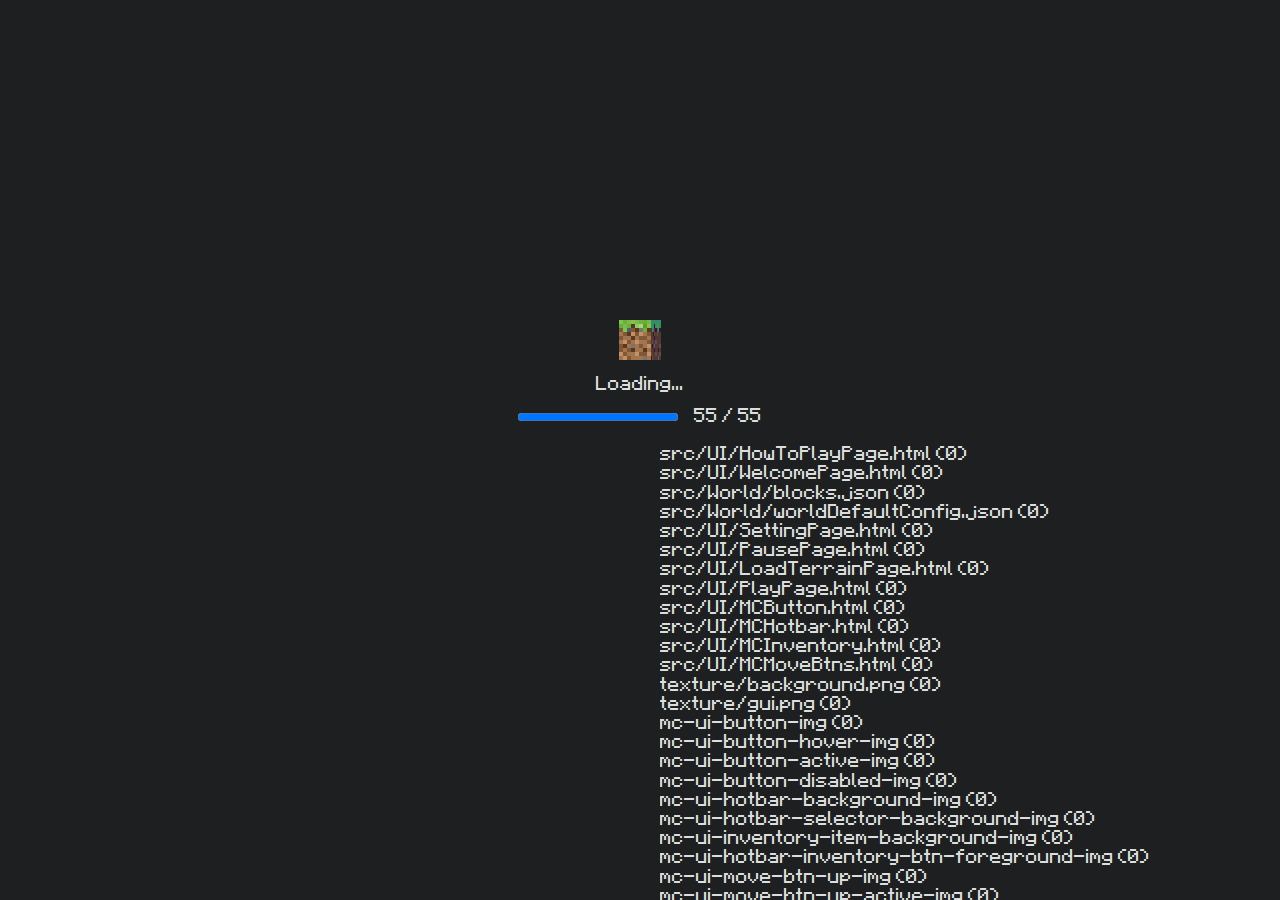
==== minecraft/index.html @ bd8494bc "Add files via upload" ====
<!DOCTYPE html>
<html>
<head>
    <meta charset="utf-8"/>
    <meta name="viewport" Content ="width=device-width, initial-scale=1, maximum-scale=1, minimum-scale=1, user-scalable=no" />
    <title>WebMC</title>
    <link id="favicon" rel="icon" href="#" type="image/x-icon" />
    <link rel="stylesheet" type="text/css" href="./mc.css" />
    <script src="./src/main.js" type="module"></script>
    <style id="mcpage-preload">
        mcpage-preload {
            position: absolute; top: 0;
            width: 100vw;
            text-align: center;
            height: 100vh;
            overflow: hidden;
            background: #1D1F21;
            transition: opacity 1s ease;
            z-index: 100000;
        }
        mcpage-preload p {
            padding-top: calc(40vh + 1em);
            margin-top: 0;
            animation: loading-blink 1.3s infinite ease-out;
        }
        @keyframes loading-blink {
            50% { color: transparent; }
        }
        mcpage-preload img {
            position: fixed;
            bottom: 60%; left: 50%;
            transform: translateX(-50%);
        }
        mcpage-preload slot > ul, ::slotted(ul) {
            list-style: none;
            margin: 20px;
            padding: 0;
            white-space: nowrap;
            text-overflow: ellipsis;
            overflow: hidden;
            line-height: 1.2em;
        }
        mcpage-preload .left {
            text-align: start;
            direction: rtl;
            width: 50%;
            float: left;
        }
        mcpage-preload .right {
            text-align: start;
            width: 50%;
            float: right;
        }
    </style>
</head>
<body>
    <mcpage-preload>
        <img src="./texture/jumpingBlock.gif" />
        <p>Loading...</p>
        <div><progress value="0" max="0"></progress>&emsp;<span class="loadingCount">0</span> / <span class="loadedCount">0</span></div>
        <div class="left"><slot name="loading"><ul></ul></slot></div>
        <div class="right"><slot name="loaded"><ul></ul></slot></div>
        <ul slot="loading"></ul>
        <ul slot="loaded"></ul>
    </mcpage-preload>
</body>
</html>
---- minecraft/mc.css ----
@font-face {
    font-family: mc-font;
    src: url(./texture/mc-font.ttf);
}
body {
    padding: 0;
    margin: 0;
    image-rendering: pixelated;
    height: 100vh;
    overflow: hidden;
    background: #1D1F21;
    color: #DDD;
    -webkit-touch-callout:none;
    -webkit-user-select: none;
    -moz-user-select: none;
    -ms-user-select: none;
    user-select: none;
    font-family: mc-font;
    -webkit-tap-highlight-color: transparent;
}
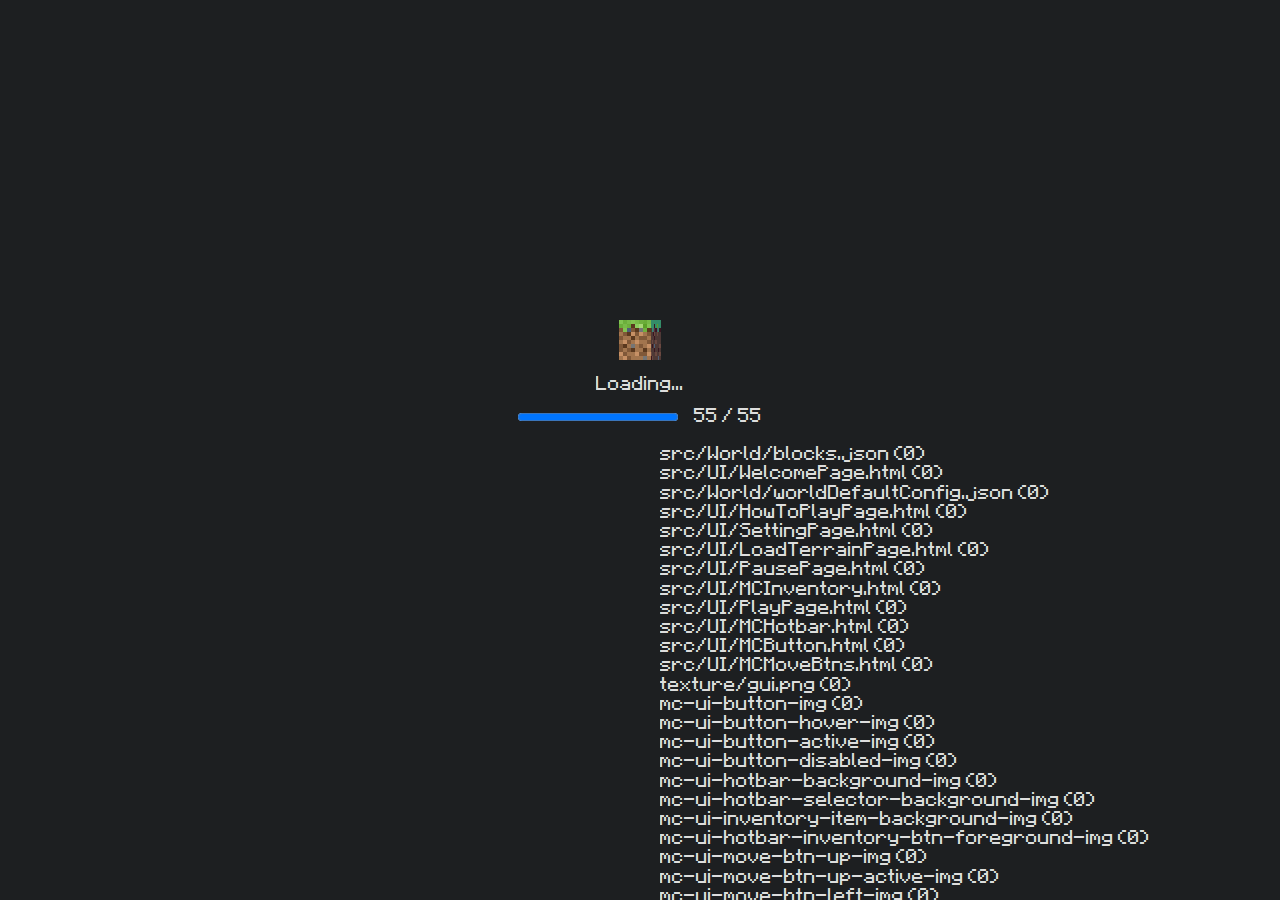
==== commit 2423ef48: "Update index.html" ====
--- a/minecraft/index.html
+++ b/minecraft/index.html
@@ -3,7 +3,7 @@
 <head>
     <meta charset="utf-8"/>
     <meta name="viewport" Content ="width=device-width, initial-scale=1, maximum-scale=1, minimum-scale=1, user-scalable=no" />
-    <title>WebMC</title>
+    <title>Minecraft</title>
     <link id="favicon" rel="icon" href="#" type="image/x-icon" />
     <link rel="stylesheet" type="text/css" href="./mc.css" />
     <script src="./src/main.js" type="module"></script>
